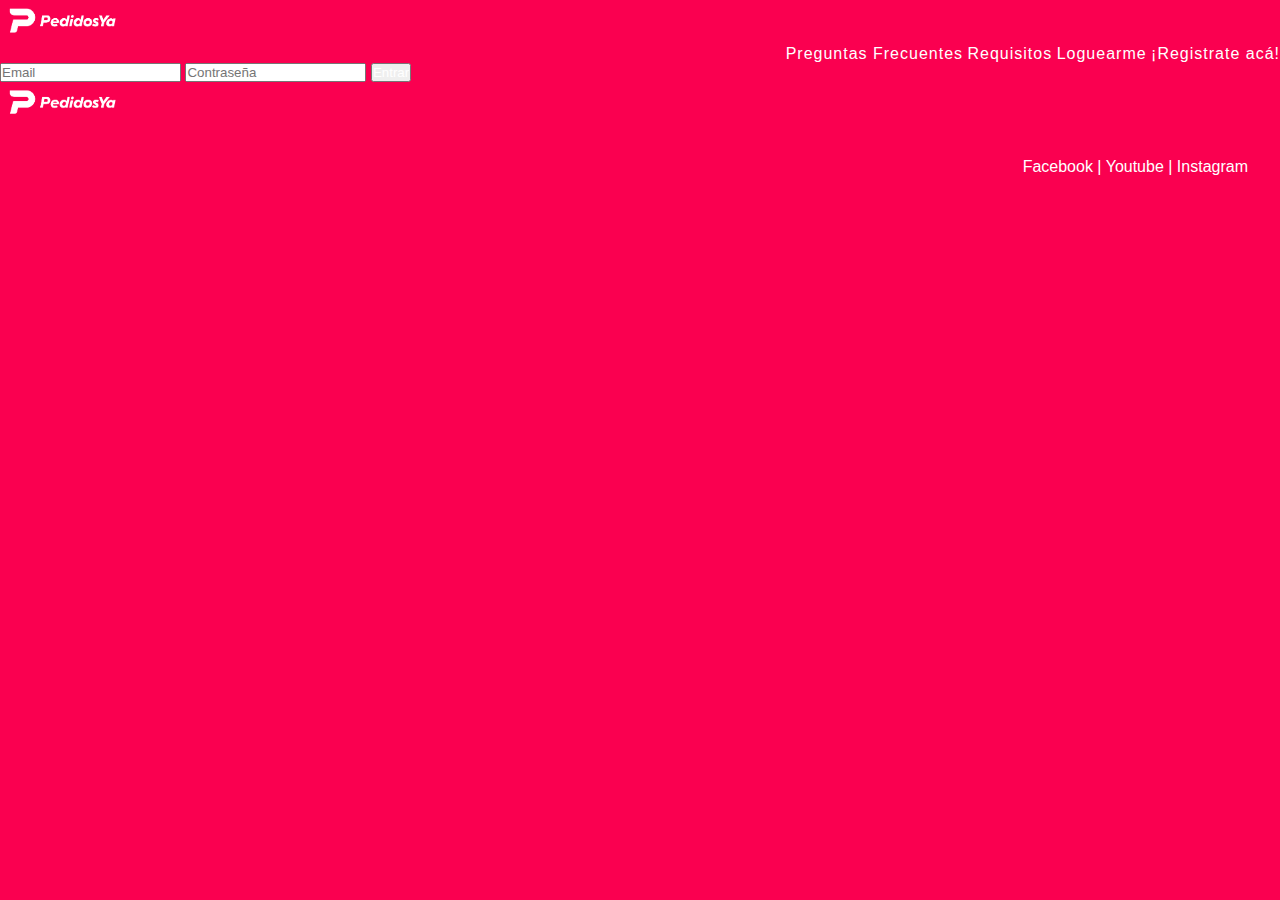
==== loguearme.html @ d304dc79 "actualizamos los diferentes keywords del sitio" ====
<!DOCTYPE html>
<html lang="es">
<head>
    <meta charset="UTF-8">
    <meta http-equiv="X-UA-Compatible" content="IE=edge">
    <meta name="viewport" content="width=device-width, initial-scale=1.0">
    <meta name="description" content="Ingresá acá con tu usuario si ya sos Rider">
    <meta name="keywords" content="plataforma para riders, ingreso a web de riders, riders web, usuario riders, soy rider, soy delivery">
    <title>SOY RIDER</title>
    <link rel="stylesheet" href="css/estilos.css">
    
    <link rel="preconnect" href="https://fonts.googleapis.com">
    <link rel="preconnect" href="https://fonts.gstatic.com" crossorigin>
    <link href="https://fonts.googleapis.com/css2?family=Lato:wght@900&display=swap" rel="estilos.css">

</head>

<body>

    <header><img src="imagenes/Logotipo-Negativo-horizontal.png" alt="logo" width="125">
    <nav>
        <ul>
            <li><a href="preguntas-frecuentes.html">Preguntas Frecuentes</a> </li> 
            <li><a href="requisitos.html">Requisitos</a> </li> 
            <li><a href="loguearme.html">Loguearme</a></li> 
            <li><a href="registrarse.html">¡Registrate acá!</a></li>
        </ul>
    </nav>
</header>

<main>

    <form action="send.php" method="post" enctype="text/plain">
        
        <input type="email" name="email" placeholder="Email">
        
        <input type="password" name="Contraseña" placeholder="Contraseña">
        
        <input type="submit" value="Entrar">

    </form>
   

</main>


<footer>
    <img src="imagenes/Logotipo-Negativo-horizontal.png" alt="logo" width="125">
    <div><a href="BBBB" class="linksfooter">Facebook</a> | <a href="CCCC" class="linksfooter">Youtube</a> | <a href="DDDDD" class="linksfooter">Instagram</a></div>
</footer>


</body>
</html>
---- css/estilos.css ----
* {
	margin: 0;
	padding: 0;
	list-style: none;
	text-decoration: none;
	box-sizing: border-box;
    color: #FFFFFF;
}

.grid-total {
    display: grid;
    height: 100vh;
    grid-template-columns: 1fr 1fr 1fr;
    grid-template-rows: 0.2fr 1fr 1fr 0.2fr; 
    grid-template-areas: 
    "nav nav nav"
    "intro intro intro"
    "tarjetas tarjetas tarjetas"
    "footer footer footer";
    grid-gap: none;   
}

#nav {
    grid-area: nav;
    display: inline-flex;
    justify-content:right;
    align-items: flex-end;
    position: sticky;
    top: 3%;
    margin-right: 1%;
    letter-spacing: 1px;
}

#intro{
    grid-area: intro;
}

#containter{
    grid-area: container;
}

#footer {
    grid-area: footer;
}

h1 {
    
    text-align: center;
    padding-top: 7em;
    margin-bottom: 0%;
    font-weight: 900;
    font-size: 50px;
}

h2 {
    text-align: center;
    font-size: 20px;
    font-weight: 800;
    margin-bottom: 23em;
    margin-top: 1rem;
    
}

ul li a:hover {
    font-weight: 900;
 }

.intro {
    height: 100vh;   
}

header {
    display: inline;
    text-align: right;
    margin: 0;
    position: sticky;
    top: 3%;
}

header nav li{
    display: inline-flex;
    justify-content: flex-end;
    align-items: flex-end;
    position: sticky;
    letter-spacing: 1px
}

.logo-nav {
    display: flex;
    justify-content:start;
    z-index: 1;
    background-color: #fa0050;
    width: 8em;
    margin: 0px;
}

section article div div{
    width: 33%;
    margin: 2%;
    padding: 2%;
    display: inline-block
}

.conteiner-flex {
    display: flex;
    flex-direction: row;
    justify-content: center;
    text-align: center;
    align-items: center;

}

.flex-cont {
    margin: 2em;
    padding: 2em;
    width: 30%;
}

.tarjeta-flex {
    width: 400px;
    margin: 3%;
    display:inline-flex;
    flex-flow:column;
    align-content:flex-start;
    align-items: center;
}

article div {
    text-align: center;
}

.movimiento {
transition: all 0.3s ease-in-out;
}

.movimiento:hover {
    transform: rotate(10deg);
    transition: all 0.3s ease-in-out;
}

.links1
 {
    color: #100423 ;
    background-color: #ffff33;
    padding: 8px;
    border-radius: 15px;
    box-shadow: inset 0 0 0 0 #eeee0e;
    transition: ease-out 0.7s;
}

.links1:hover {
    box-shadow: inset 200px 0 0 0 #eeee0e;
}

.caja-gradiente {
    width: 100vw;
    height: 5em;
    background-image: linear-gradient(#fa0050, #ffff33, #fa0050);

}

body {
    background-color: #fa0050;
    font-family: 'Lato', sans-serif;
    background-size: auto;

}

footer div {
    text-align: right;
    margin: 1em;
    padding: 1em;
}

@media only screen and (max-width:600px){
    .grid-total{
        grid-template-columns: 1fr;
        grid-template-rows: 0.2fr 1fr 1fr 0.2fr;
        grid-template-areas: "nav"
                            "intro"
                            "tarjetas"
                            "footer";
    }
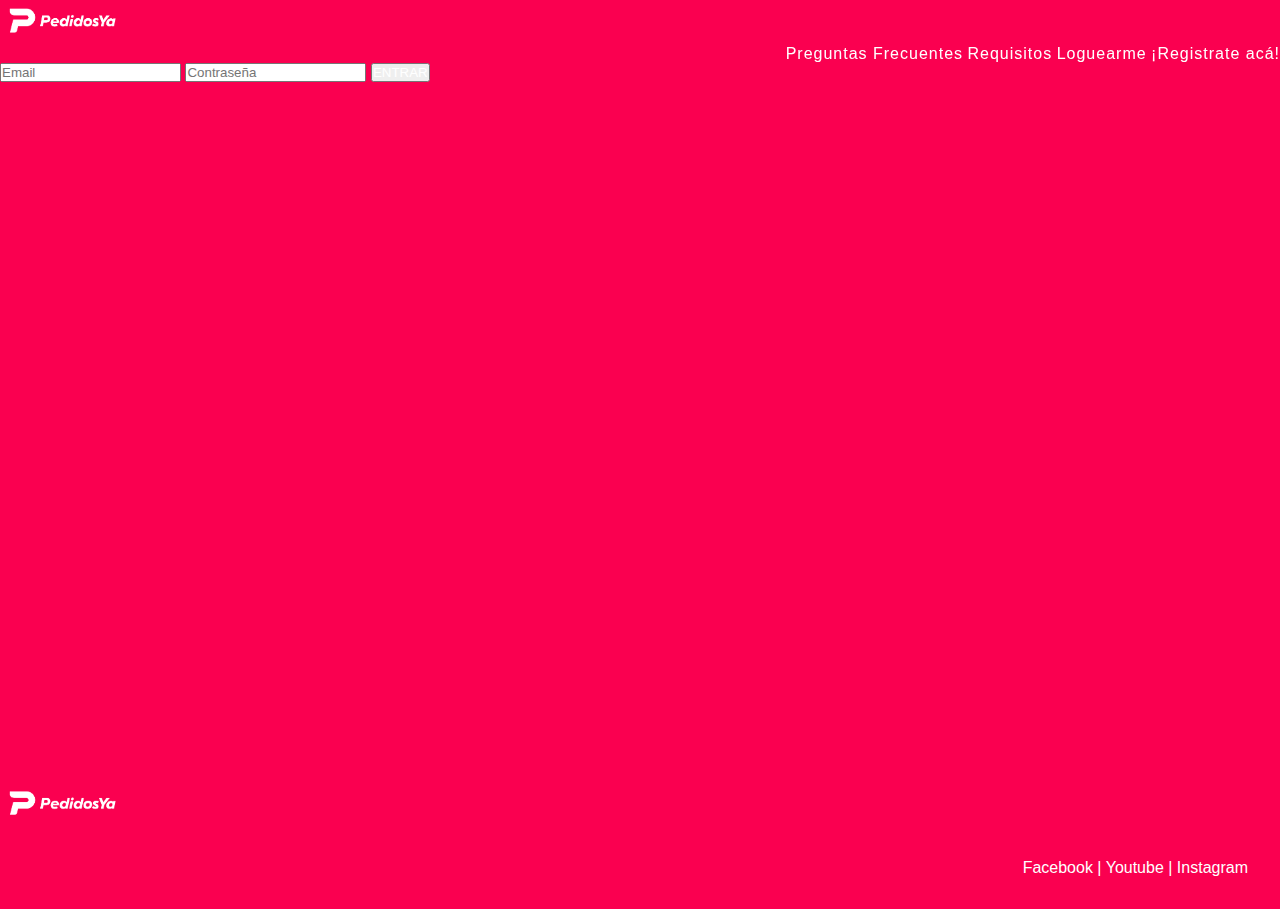
==== commit 026d9ed2: "Add files via upload" ====
--- a/loguearme.html
+++ b/loguearme.html
@@ -1,54 +1,55 @@
-<!DOCTYPE html>
-<html lang="es">
-<head>
-    <meta charset="UTF-8">
-    <meta http-equiv="X-UA-Compatible" content="IE=edge">
-    <meta name="viewport" content="width=device-width, initial-scale=1.0">
-    <meta name="description" content="Ingresá acá con tu usuario si ya sos Rider">
-    <meta name="keywords" content="plataforma para riders, ingreso a web de riders, riders web, usuario riders, soy rider, soy delivery">
-    <title>SOY RIDER</title>
-    <link rel="stylesheet" href="css/estilos.css">
-    
-    <link rel="preconnect" href="https://fonts.googleapis.com">
-    <link rel="preconnect" href="https://fonts.gstatic.com" crossorigin>
-    <link href="https://fonts.googleapis.com/css2?family=Lato:wght@900&display=swap" rel="estilos.css">
-
-</head>
-
-<body>
-
-    <header><img src="imagenes/Logotipo-Negativo-horizontal.png" alt="logo" width="125">
-    <nav>
-        <ul>
-            <li><a href="preguntas-frecuentes.html">Preguntas Frecuentes</a> </li> 
-            <li><a href="requisitos.html">Requisitos</a> </li> 
-            <li><a href="loguearme.html">Loguearme</a></li> 
-            <li><a href="registrarse.html">¡Registrate acá!</a></li>
-        </ul>
-    </nav>
-</header>
-
-<main>
-
-    <form action="send.php" method="post" enctype="text/plain">
-        
-        <input type="email" name="email" placeholder="Email">
-        
-        <input type="password" name="Contraseña" placeholder="Contraseña">
-        
-        <input type="submit" value="Entrar">
-
-    </form>
-   
-
-</main>
-
-
-<footer>
-    <img src="imagenes/Logotipo-Negativo-horizontal.png" alt="logo" width="125">
-    <div><a href="BBBB" class="linksfooter">Facebook</a> | <a href="CCCC" class="linksfooter">Youtube</a> | <a href="DDDDD" class="linksfooter">Instagram</a></div>
-</footer>
-
-
-</body>
+<!DOCTYPE html>
+<html lang="es">
+<head>
+    <meta charset="UTF-8">
+    <meta http-equiv="X-UA-Compatible" content="IE=edge">
+    <meta name="viewport" content="width=device-width, initial-scale=1.0">
+    <meta name="description" content="Ingresá acá con tu usuario si ya sos Rider">
+    <meta name="keywords" content="plataforma para riders, ingreso a web de riders, riders web, usuario riders, soy rider, soy delivery">
+    <title>SOY RIDER</title>
+    <link href="bcss/bootstrap.min.css" rel="stylesheet" integrity="sha384-1BmE4kWBq78iYhFldvKuhfTAU6auU8tT94WrHftjDbrCEXSU1oBoqyl2QvZ6jIW3" crossorigin="anonymous">
+    <link rel="stylesheet" href="css/estilos.css">
+    
+    <link rel="preconnect" href="https://fonts.googleapis.com">
+    <link rel="preconnect" href="https://fonts.gstatic.com" crossorigin>
+    <link href="https://fonts.googleapis.com/css2?family=Lato:wght@900&display=swap" rel="estilos.css">
+
+</head>
+
+<body>
+
+    <header><img src="imagenes/Logotipo-Negativo-horizontal.png" alt="logo" width="125">
+    <nav>
+        <ul>
+            <li><a class="link-dark text-decoration-none m-3" href="preguntas-frecuentes.html">Preguntas Frecuentes</a> </li> 
+            <li><a class="link-dark text-decoration-none m-3" href="requisitos.html">Requisitos</a> </li> 
+            <li><a class="link-dark text-decoration-none m-3" href="loguearme.html">Loguearme</a></li> 
+            <li><a class="link-dark text-decoration-none m-3" href="registrarse.html">¡Registrate acá!</a></li>
+        </ul>
+    </nav>
+</header>
+
+
+    <div class="d-flex justify-content-center m-5 p-5" style="height: 80vh">
+    <form action="send.php" method="post" enctype="text/plain">
+        
+        <input type="email" name="email" placeholder="Email">
+    
+        <input type="password" name="Contraseña" placeholder="Contraseña">
+        
+        <input class="log-button" type="submit" value="ENTRAR">
+
+    </form>
+   </div>
+
+
+
+
+<footer>
+    <img src="imagenes/Logotipo-Negativo-horizontal.png" alt="logo" width="125">
+    <div><a class="link-dark text-decoration-none" href="BBBB" class="linksfooter">Facebook</a> | <a class="link-dark text-decoration-none" href="CCCC" class="linksfooter">Youtube</a> | <a class="link-dark text-decoration-none" href="DDDDD" class="linksfooter">Instagram</a></div>
+</footer>
+
+<script src="js/bootstrap.bundle.min.js" integrity="sha384-ka7Sk0Gln4gmtz2MlQnikT1wXgYsOg+OMhuP+IlRH9sENBO0LRn5q+8nbTov4+1p" crossorigin="anonymous"></script>
+</body>
 </html>